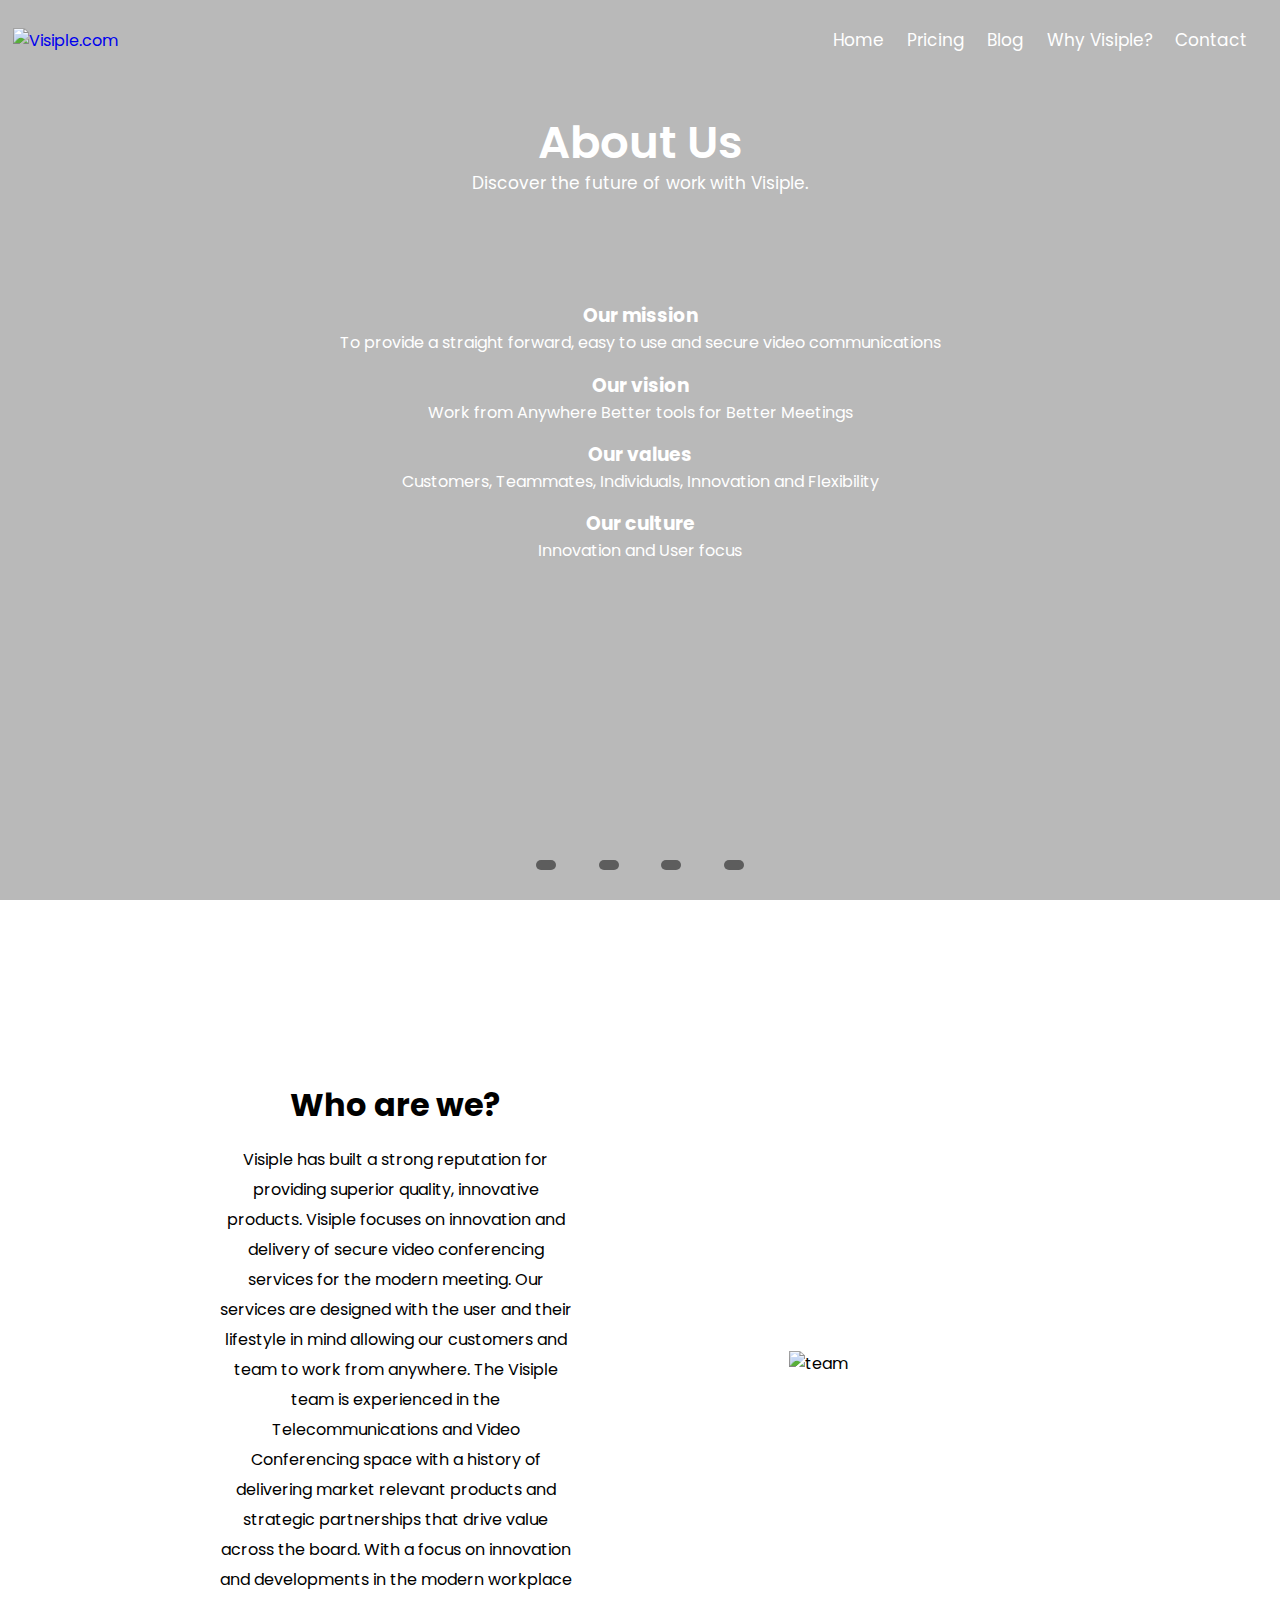
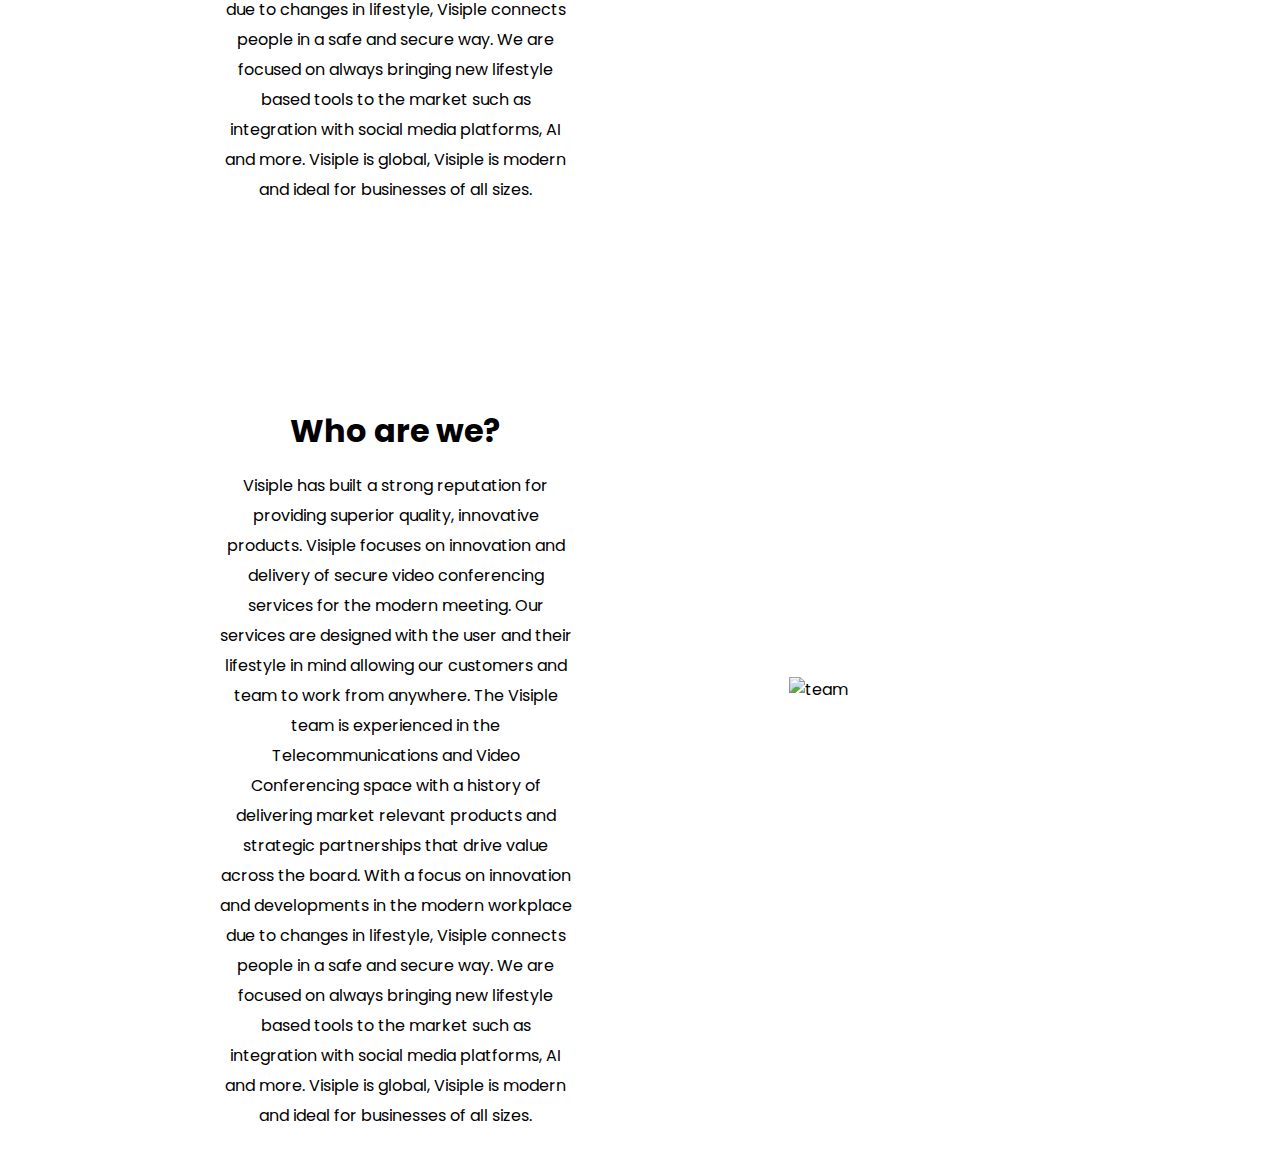
==== Webpage/about.html @ 6b169973 "commiting changes" ====
<!DOCTYPE html>
<html lang="en">

<head>
    <meta charset="UTF-8">
    <meta name="viewport" content="width=device-width, initial-scale=1.0">
    <title>Document</title>
</head>

<body>
    <!DOCTYPE html>
    <html lang="en">

    <head>
        <meta charset="UTF-8">
        <meta name="viewport" content="width=device-width, initial-scale=1.0">
        <title>Main Landing Page</title>
        <link rel="stylesheet" href="style.css">
        <!--google fonts link-->
        <link rel="preconnect" href="https://fonts.googleapis.com">
        <link rel="stylesheet" href="https://fonts.googleapis.com/css?family=Poppins">
        <link rel="stylesheet" href="https://unpkg.com/boxicons@latest/css/boxicons.min.css">
        <link href="https://cdn.jsdelivr.net/npm/remixicon@3.5.0/fonts/remixicon.css" rel="stylesheet">
    </head>

    <body class="about-body">
        <div class="about-container">
            <!-- Navbar -->
            <nav>
                <a href="index.html" class="logo"><img src="images/Visiple_logo_1.png" alt="Visiple.com"></a>
                <ul class="nav-ulist">
                    <li><a href="index.html">Home</a></li>
                    <li><a href="pricing.html">Pricing</a></li>
                    <li><a href="blog.html">Blog</a></li>
                    <li><a href="convince.html">Why Visiple?</a></li>
                    <li><a href="contact.html">Contact</a></li>
                    <ion-icon name="person-circle-outline" size="large"></ion-icon>
                </ul>
                <div class="bx bx-menu" id="menu-icon"></div>
            </nav>
            <div class="about-info">
                <h1>About Us</h1>
                <h2>Discover the future of work with Visiple.</h2>
                <div class="about-info-goals">
                    <h3>Our mission</h3>
                    <p>To provide a straight forward, easy to use and secure video communications</p>
                    <h3>Our​ vision</h3>
                    <p>Work from Anywhere Better tools for Better Meetings</p>
                    <h3>Our values </h3>
                    <p>Customers, Teammates, Individuals, Innovation and Flexibility </p>
                    <h3>Our culture</h3>
                    <p>Innovation and User focus</p>
                </div>

                <div class="about-socials">
                    <a href="https://twitter.com/Visiple_"><i class="ri-twitter-fill"></i></a>
                    <a href="https://www.facebook.com/visiple/"><i class="ri-facebook-fill"></i></a>
                    <a href="https://www.instagram.com/visiple_/"><i class="ri-instagram-line"></i></a>
                    <a href="https://www.linkedin.com/company/visiple"><i class="ri-linkedin-fill"></i></a>
                </div>
            </div>
        </div>
        <div class="about-info-parent">
            <div class="about-info-txt">
                <h1>Who are we?</h1>
                <p>Visiple has built a strong reputation for providing superior quality, innovative products. Visiple
                    focuses on innovation and delivery of secure video conferencing services for the modern meeting. Our
                    services are designed with the user and their lifestyle in mind allowing our customers and team to work
                    from anywhere. The Visiple team is experienced in the Telecommunications and Video Conferencing space
                    with a history of delivering market relevant products and strategic partnerships that drive value across
                    the board. With a focus on innovation and developments in the modern workplace due to changes in
                    lifestyle, Visiple connects people in a safe and secure way. We are focused on always bringing new
                    lifestyle based tools to the market such as integration with social media platforms, AI and more.
                    Visiple is global, Visiple is modern and ideal for businesses of all sizes.</p>
            </div>
            <img src="images/team.png" alt="team">
        </div>
        <div class="about-info-parent">
            <div class="about-info-txt">
                <h1>Who are we?</h1>
                <p>Visiple has built a strong reputation for providing superior quality, innovative products. Visiple
                    focuses on innovation and delivery of secure video conferencing services for the modern meeting. Our
                    services are designed with the user and their lifestyle in mind allowing our customers and team to work
                    from anywhere. The Visiple team is experienced in the Telecommunications and Video Conferencing space
                    with a history of delivering market relevant products and strategic partnerships that drive value across
                    the board. With a focus on innovation and developments in the modern workplace due to changes in
                    lifestyle, Visiple connects people in a safe and secure way. We are focused on always bringing new
                    lifestyle based tools to the market such as integration with social media platforms, AI and more.
                    Visiple is global, Visiple is modern and ideal for businesses of all sizes.</p>
            </div>
            <img src="images/team.png" alt="team">
        </div>
        <script src="https://unpkg.com/ionicons@latest/dist/ionicons.js"></script>
    </body>

    </html>
</body>

</html>
---- Webpage/style.css ----
/* Resets all CSS properties */

* {
    padding: 0;
    margin: 0;
    text-decoration: none;
    list-style: none;
    box-sizing: border-box;
    font-family: 'Poppins', sans-serif;

}

/* custom scroll bar */

::-webkit-scrollbar{
    width: 10px;
    -webkit-box-shadow: inset 0 0 6px rgba(0, 0, 0, 0.3);
    border-radius: 10px;
}

::-webkit-scrollbar-track {
    background-color: grey;
}

::-webkit-scrollbar-thumb {
    background: rgba(255, 255, 255, 0.815);
    border-radius: 10px;
}

/* Body styles */

.index-body {
    min-height: 100vh;
    display: flex;
    flex-direction: column;
    background-position-y: -50px;
    background-size: 100%;
    background-image: url(images/test2.jpg);
}

/* navbar */
nav {
    right: 0;
    top: 0;
    z-index: 1000;
    width: 100%;
    height: 80px;
    display: flex;
    align-items: center;
    justify-content: space-between;
    padding: 20px 1%;
    background: transparent;
}

nav img {
    width: 45%;
    position: relative;
}

.nav-ulist {
    display: flex;
    align-items: center;
    justify-content: center;
}

.nav-ulist a {
    color: white;
    font-size: 17px;
    margin-left: 22.5px;
    transition: all .55s ease;
    position: relative;
}

.nav-ulist a:before {
    content: "";
    position: absolute;
    width: 0;
    height: 2.5px;
    background-color: rgb(255, 255, 255);
    bottom: 0px;
    left: 0;
    transition: all 0.3s ease;
}

.nav-ulist a:hover:before {
    width: 100%;
}

.nav-ulist a:hover {
    cursor: pointer;
}

.nav-ulist ion-icon {
    color: white;
    margin-left: 20px;
    margin-bottom: 5px;
}

.nav-ulist ion-icon:hover {
    cursor: pointer;
}

#menu-icon {
    color: white;
    font-size: 34.5px;
    z-index: 10001;
    cursor: pointer;
    display: none;
}

/* index content */

.index-content {
    width: 100%;
    height: 100%;
    min-height: auto;
    display: flex;
    justify-content: flex-end;
}

.content-box {
    background-color: rgba(0, 0, 0, 0.322);
    border-radius: 15px;
    color: white;
    width: 35%;
    padding: 1%;
    height: 58%;
    display: flex;
    flex-direction: column;
    margin-right: 8%;
    margin-top: 7%;
    backdrop-filter: blur(2px);
}

.content-box h1 {
    font-size: 25px;
}

.content-box p {
    margin-top: 10px;
    font-size: 17px;
}

.content-box button {
    background-color: #7da138fb;
    border-radius: 20px;
    border: none;
    display: inline-block;
    cursor: pointer;
    color: #ffffff;
    font-size: 14px;
    padding: 0px 12px 0px 12px;
    height: 35px;
    text-decoration: none;
    margin-top: 15px;
}

#lm-btn {
    padding: 0px 7px 0px 12px;
}

/* footer index */

footer {
    display: flex;
    width: 100%;
    justify-content: center;
    margin-top: auto;
    backdrop-filter: blur(0.5px);
    background-color: rgba(230, 230, 230, 0.027);
}

.footer-ulist {
    display: flex;
}

.footer-ulist a {
    color: rgba(255, 255, 255, 0.644);
    font-size: 13px;
    margin-left: 35px;
    transition: all .55s ease;
}

/* about page */

.about-container {
    position: relative;
    height: 100vh;
    background-position: center;
    background-size: cover;
    background-repeat: no-repeat;
    background-image: url(images/about_img.jpg);
    background-position-y: -50px;
    background-attachment: fixed;
}

.about-container::before {
    content: "";
    position: absolute;
    width: 100%;
    height: 100%;
    top: 0;
    left: 0;
    background-color: rgba(0, 0, 0, 0.275);
}

.about-info {
    position: relative;
    height: 89.7vh;
    display: flex;
    flex-direction: column;
    align-items: center;
    color: white;
    margin-top: 1%;
}

.about-info h1 {
    font-size: 45px;
    margin-top: 1.25%;
    font-weight: 600;
}

.about-container h2 {
    font-weight: normal;
    font-size: 17px;
    margin-top: -0.5%;
}

.about-info-goals {
    display: flex;
    flex-direction: column;
    align-items: center;
    margin-top: 7%;
}

.about-info-goals h3 {
    margin-top: 2.55%;
}

.about-socials {
    display: flex;
    justify-content: space-around;
    align-items: center;
    width: 250px;
    height: 50px;
    text-align: center;
    transition: all .4s ease;
    margin-top: auto;
    margin-bottom: 10px;
}

.about-socials a {
    font-size: 20px;
    padding: 5px 10px 5px 10px;
    color: white;
    border-radius: 50px;
    background-color: #333333af;
    transition: all .4s ease;
}

.about-socials a:hover {
    transform: translateY(-3px);
}

.about-info-parent {
    display: flex;
    justify-content: space-evenly;
    align-items: center;
    border: rgba(255, 255, 255, 0.822) solid;
}

.about-info-parent img {
    width: 25%;
    height: 100%;
}

.about-info-txt {
    display: flex;
    flex-direction: column;
    justify-content: center;
    align-items: center;
    height: 920px;
    width: 35%;
}

.about-info-txt p {
    text-align: center;
    margin-top: 3.5%;
    line-height: 30px;
    height: 500px;
    width: 80%;
}
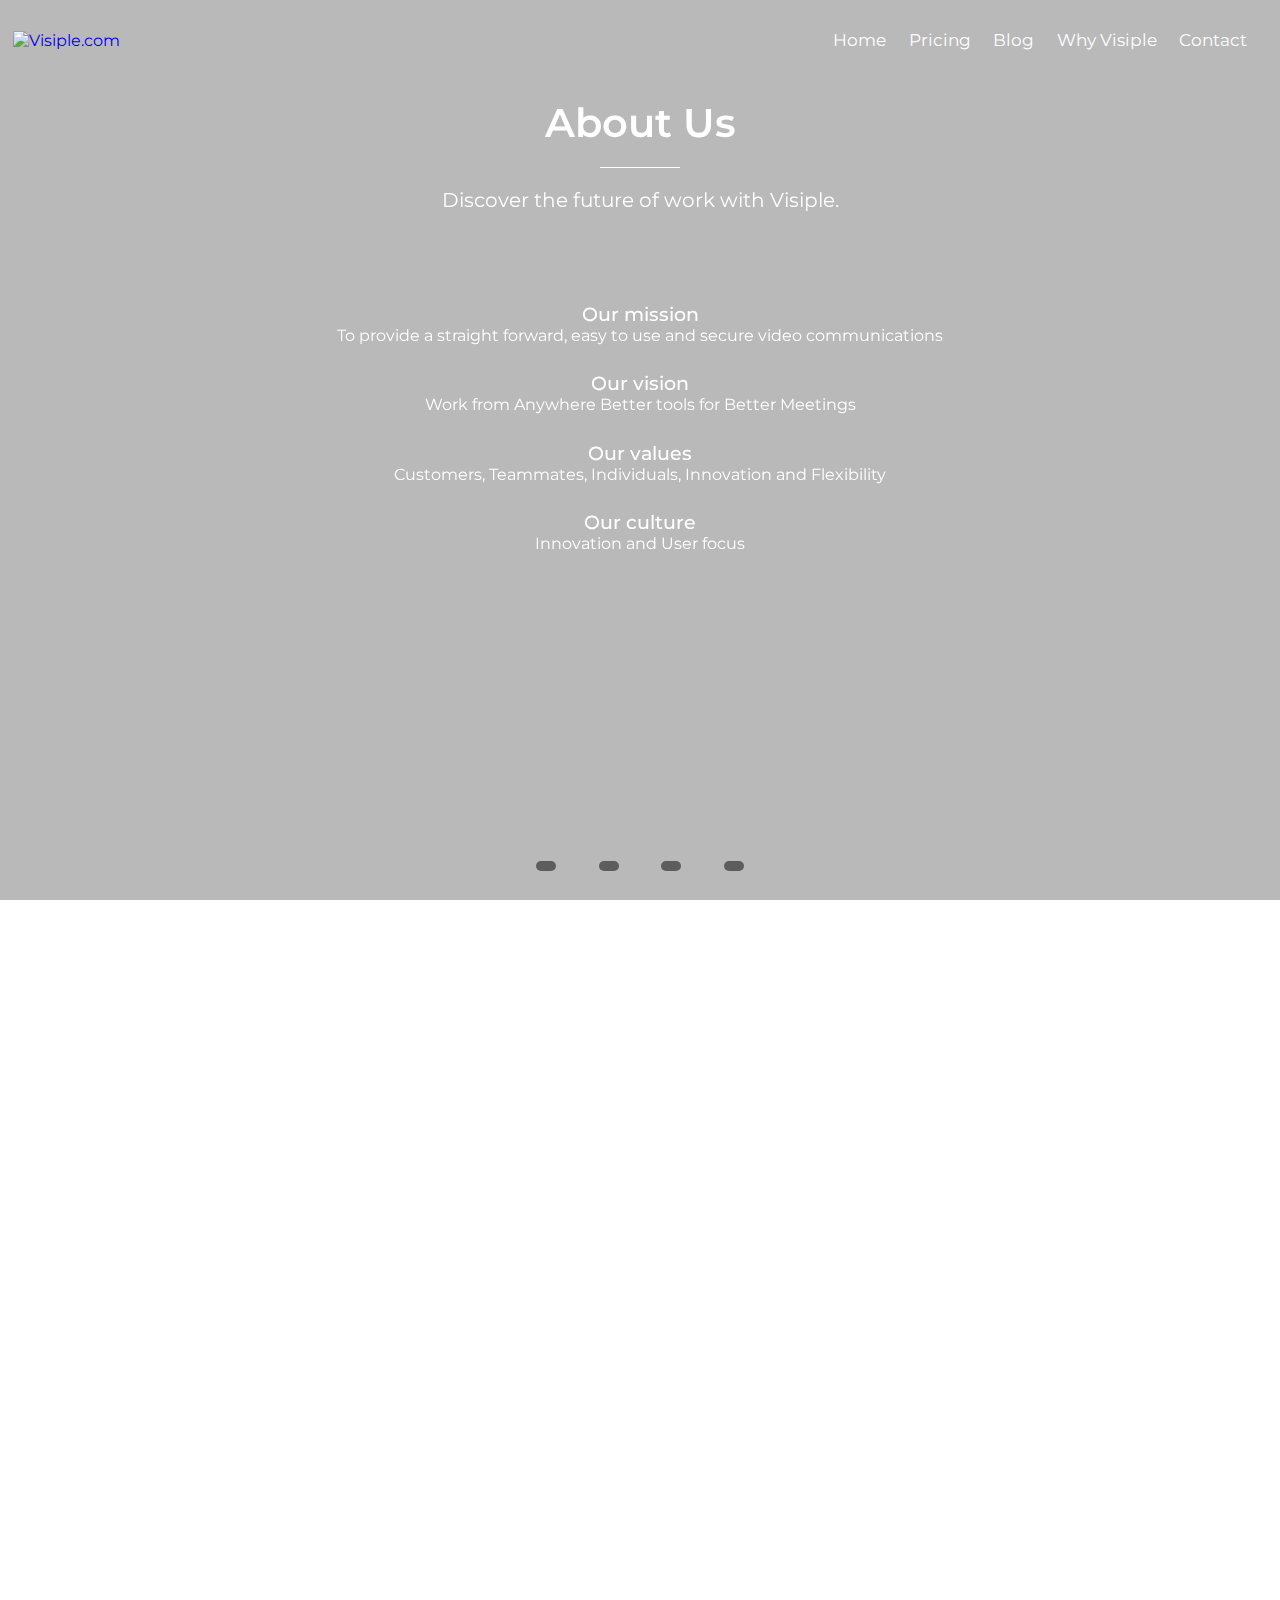
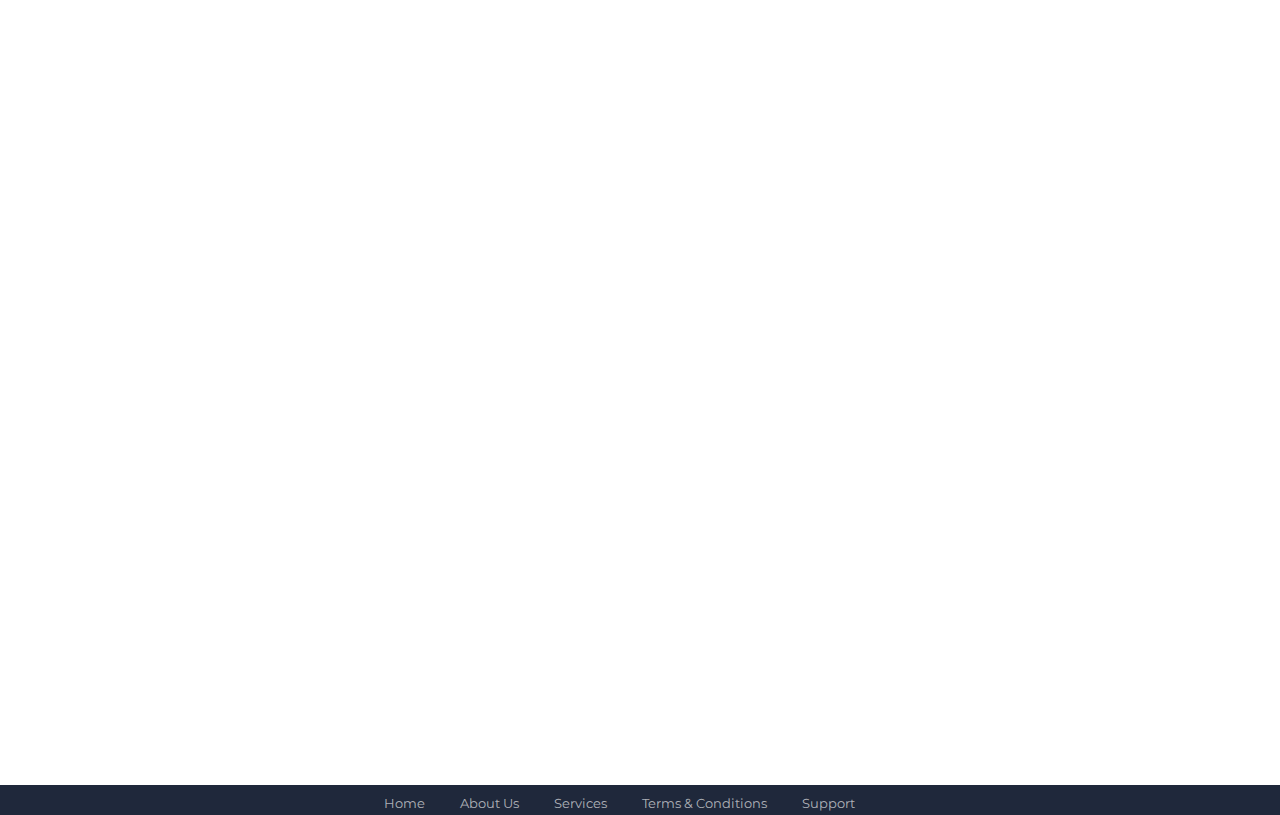
==== commit a04615d9: "commiting changes" ====
--- a/Webpage/about.html
+++ b/Webpage/about.html
@@ -14,13 +14,17 @@
     <head>
         <meta charset="UTF-8">
         <meta name="viewport" content="width=device-width, initial-scale=1.0">
-        <title>Main Landing Page</title>
+        <title>About Us</title>
         <link rel="stylesheet" href="style.css">
         <!--google fonts link-->
         <link rel="preconnect" href="https://fonts.googleapis.com">
-        <link rel="stylesheet" href="https://fonts.googleapis.com/css?family=Poppins">
+        <link rel="preconnect" href="https://fonts.gstatic.com" crossorigin>
+        <link
+            href="https://fonts.googleapis.com/css2?family=Montserrat:ital,wght@0,100;0,200;0,300;0,400;0,500;0,600;0,700;0,800;1,100;1,200;1,300;1,400;1,500;1,600;1,700&display=swap"
+            rel="stylesheet">
         <link rel="stylesheet" href="https://unpkg.com/boxicons@latest/css/boxicons.min.css">
         <link href="https://cdn.jsdelivr.net/npm/remixicon@3.5.0/fonts/remixicon.css" rel="stylesheet">
+        <link rel="stylesheet" href="https://unpkg.com/aos@next/dist/aos.css" />
     </head>
 
     <body class="about-body">
@@ -32,16 +36,21 @@
                     <li><a href="index.html">Home</a></li>
                     <li><a href="pricing.html">Pricing</a></li>
                     <li><a href="blog.html">Blog</a></li>
-                    <li><a href="convince.html">Why Visiple?</a></li>
+                    <li><a href="whyus.html">Why Visiple</a></li>
                     <li><a href="contact.html">Contact</a></li>
-                    <ion-icon name="person-circle-outline" size="large"></ion-icon>
+                    <ion-icon name="person-circle-outline" onlick="redirect()" id="btn-userpage" size="large"></ion-icon>
                 </ul>
                 <div class="bx bx-menu" id="menu-icon"></div>
             </nav>
             <div class="about-info">
-                <h1>About Us</h1>
-                <h2>Discover the future of work with Visiple.</h2>
-                <div class="about-info-goals">
+                <div class="about-info-main" data-aos="fade-right" data-aos-duration="1000"
+                    data-aos-easing="ease-in-out" data-aos-once="true">
+                    <h1>About Us</h1>
+                    <div class="divider"></div>
+                    <h2>Discover the future of work with Visiple.</h2>
+                </div>
+                <div class="about-info-goals" data-aos="fade-left" data-aos-duration="3000"
+                    data-aos-easing="ease-in-out">
                     <h3>Our mission</h3>
                     <p>To provide a straight forward, easy to use and secure video communications</p>
                     <h3>Our​ vision</h3>
@@ -51,7 +60,6 @@
                     <h3>Our culture</h3>
                     <p>Innovation and User focus</p>
                 </div>
-
                 <div class="about-socials">
                     <a href="https://twitter.com/Visiple_"><i class="ri-twitter-fill"></i></a>
                     <a href="https://www.facebook.com/visiple/"><i class="ri-facebook-fill"></i></a>
@@ -61,36 +69,80 @@
             </div>
         </div>
         <div class="about-info-parent">
-            <div class="about-info-txt">
+            <div class="about-info-txt" data-aos="fade-right" data-aos-duration="1000" data-aos-easing="ease-in-out"
+                data-aos-once="true">
                 <h1>Who are we?</h1>
-                <p>Visiple has built a strong reputation for providing superior quality, innovative products. Visiple
-                    focuses on innovation and delivery of secure video conferencing services for the modern meeting. Our
-                    services are designed with the user and their lifestyle in mind allowing our customers and team to work
-                    from anywhere. The Visiple team is experienced in the Telecommunications and Video Conferencing space
-                    with a history of delivering market relevant products and strategic partnerships that drive value across
+                <p>We have built a strong reputation for providing superior quality, innovative products. We
+                    focus on innovation and delivery of secure video conferencing services for the modern meeting. Our
+                    services are designed with the user and their lifestyle in mind allowing our customers and team to
+                    work
+                    from anywhere. Our team is experienced in the Telecommunications and Video Conferencing
+                    space
+                    with a history of delivering market relevant products and strategic partnerships that drive value
+                    across
                     the board. With a focus on innovation and developments in the modern workplace due to changes in
                     lifestyle, Visiple connects people in a safe and secure way. We are focused on always bringing new
                     lifestyle based tools to the market such as integration with social media platforms, AI and more.
                     Visiple is global, Visiple is modern and ideal for businesses of all sizes.</p>
             </div>
-            <img src="images/team.png" alt="team">
+            <div class="about-img" data-aos="fade-left" data-aos-duration="1000" data-aos-easing="ease-in-out"
+                data-aos-once="true">
+                <img src="images/team.png" alt="team">
+            </div>
         </div>
-        <div class="about-info-parent">
-            <div class="about-info-txt">
-                <h1>Who are we?</h1>
-                <p>Visiple has built a strong reputation for providing superior quality, innovative products. Visiple
-                    focuses on innovation and delivery of secure video conferencing services for the modern meeting. Our
-                    services are designed with the user and their lifestyle in mind allowing our customers and team to work
-                    from anywhere. The Visiple team is experienced in the Telecommunications and Video Conferencing space
-                    with a history of delivering market relevant products and strategic partnerships that drive value across
-                    the board. With a focus on innovation and developments in the modern workplace due to changes in
-                    lifestyle, Visiple connects people in a safe and secure way. We are focused on always bringing new
-                    lifestyle based tools to the market such as integration with social media platforms, AI and more.
-                    Visiple is global, Visiple is modern and ideal for businesses of all sizes.</p>
+        <hr data-aos="fade-down" data-aos-duration="1000" data-aos-easing="ease-in-out" data-aos-once="true">
+        <div class="about-locations-flex">
+            <div class="about-locations-parent">
+                <div class="about-locations-info-container">
+                    <div class="about-locations-info" data-aos="fade-up" data-aos-duration="1000"
+                        data-aos-easing="ease-in-out" data-aos-once="true">
+                        <h1>Where are we?</h1>
+                        <h2>Visiple HQ</h2>
+                        <p>77-79 Green Street,
+                            New London, Conn. 06320 USA.</p>
+                        <p>EMEA 2069
+                            Jessheim, Norway.</p>
+                        <h2>Tech Team</h2>
+                        <p>address2</p>
+                        <h2>Social Media</h2>
+                        <p>address3</p>
+                        <h2>IT Support</h2>
+                        <p>address4</p>
+                        <p>etc...</p>
+                    </div>
+                </div>
+                <div class="locations-img" data-aos="fade-left" data-aos-duration="1000" data-aos-easing="ease-in-out"
+                    data-aos-once="true">
+                    <img src="images/MapLocations.png" alt="Visiple_Locations">
+                </div>
             </div>
-            <img src="images/team.png" alt="team">
         </div>
+        <div class="about-footer-background">
+            <footer>
+                <ul class="footer-ulist">
+                    <li><a href="index.html">Home</a></li>
+                    <li><a href="about.html">About Us</a></li>
+                    <li><a href="whyus.html">Services</a></li>
+                    <li><a href="pdf/Visiple - Terms & Conditions.pdf">Terms & Conditions</a></li>
+                    <li><a href="contact.html">Support</a></li>
+                </ul>
+                <div class="footer-icons">
+                    <a href="https://twitter.com/Visiple_"><i class="ri-twitter-fill"></i></a>
+                    <a href="https://www.facebook.com/visiple/"><i class="ri-facebook-fill"></i></a>
+                    <a href="https://www.instagram.com/visiple_/"><i class="ri-instagram-line"></i></a>
+                    <a href="https://www.linkedin.com/company/visiple"><i class="ri-linkedin-fill"></i></a>
+                </div>
+            </footer>
+        </div>
+        <script src="./script.js"></script>
+        <script src="https://cdnjs.cloudflare.com/ajax/libs/jquery/3.2.1/jquery.min.js"></script>
+        <script
+            src="https://cdnjs.cloudflare.com/ajax/libs/twitter-bootstrap/4.1.3/js/bootstrap.bundle.min.js"></script>
         <script src="https://unpkg.com/ionicons@latest/dist/ionicons.js"></script>
+        <script src="https://unpkg.com/aos@next/dist/aos.js"></script>
+        <script>
+            AOS.init();
+        </script>
     </body>
 
     </html>
--- a/Webpage/style.css
+++ b/Webpage/style.css
@@ -1,18 +1,22 @@
+/* ! Images used are copyright free from pexels.com & freepik.com */
+/* Some of them are directly taken from the current Visiple website to keep some of the content from the main website */
 /* Resets all CSS properties */
 
 * {
     padding: 0;
     margin: 0;
     text-decoration: none;
-    list-style: none;
     box-sizing: border-box;
-    font-family: 'Poppins', sans-serif;
-
+    font-family: 'Montserrat', sans-serif;
+}
+
+html {
+    scroll-behavior: smooth;
 }
 
 /* custom scroll bar */
 
-::-webkit-scrollbar{
+::-webkit-scrollbar {
     width: 10px;
     -webkit-box-shadow: inset 0 0 6px rgba(0, 0, 0, 0.3);
     border-radius: 10px;
@@ -29,16 +33,63 @@
 
 /* Body styles */
 
+body {
+    font-family: 'Montserrat', sans-serif;
+}
+
 .index-body {
     min-height: 100vh;
     display: flex;
     flex-direction: column;
     background-position-y: -50px;
     background-size: 100%;
-    background-image: url(images/test2.jpg);
-}
-
+    background-image: url(images/index-background-reverted2.jpg);
+    background-repeat: no-repeat;
+}
+
+.about-body h1,
+.about-body h2,
+.about-body h3 {
+    font-weight: 500;
+}
+
+.about-body hr {
+    border: 0;
+    height: 1px;
+    background-image: linear-gradient(to right, rgba(0, 0, 0, 0), rgba(0, 0, 0, 0.75), rgba(0, 0, 0, 0));
+}
+
+.signup-body {
+    position: relative;
+    height: 100vh;
+    background-position: center;
+    background-size: cover;
+    background-repeat: no-repeat;
+    background-image: url(images/login-background.jpg);
+}
+
+#contact-body {
+    width: 100%;
+    height: 100%;
+    display: flex;
+    flex-direction: column;
+    align-items: center;
+}
+
+.whyus-body h1,
+.whyus-body h2,
+.whyus-body h3 {
+    font-weight: 500;
+}
+
+.body-user {
+    background-image: url(images/user-background.jpg);
+    background-size: cover;
+    background-repeat: no-repeat;
+    
+}
 /* navbar */
+
 nav {
     right: 0;
     top: 0;
@@ -61,21 +112,23 @@
     display: flex;
     align-items: center;
     justify-content: center;
+    list-style: none;
 }
 
 .nav-ulist a {
-    color: white;
+    color: #fff;
     font-size: 17px;
     margin-left: 22.5px;
     transition: all .55s ease;
     position: relative;
+    padding-bottom: 2.15px;
 }
 
 .nav-ulist a:before {
     content: "";
     position: absolute;
     width: 0;
-    height: 2.5px;
+    height: 0.95px;
     background-color: rgb(255, 255, 255);
     bottom: 0px;
     left: 0;
@@ -91,7 +144,7 @@
 }
 
 .nav-ulist ion-icon {
-    color: white;
+    color: #fff;
     margin-left: 20px;
     margin-bottom: 5px;
 }
@@ -101,84 +154,166 @@
 }
 
 #menu-icon {
-    color: white;
+    color: #fff;
     font-size: 34.5px;
     z-index: 10001;
     cursor: pointer;
     display: none;
 }
 
-/* index content */
-
-.index-content {
-    width: 100%;
-    height: 100%;
-    min-height: auto;
-    display: flex;
-    justify-content: flex-end;
-}
-
-.content-box {
-    background-color: rgba(0, 0, 0, 0.322);
-    border-radius: 15px;
-    color: white;
-    width: 35%;
-    padding: 1%;
-    height: 58%;
-    display: flex;
-    flex-direction: column;
-    margin-right: 8%;
-    margin-top: 7%;
-    backdrop-filter: blur(2px);
-}
-
-.content-box h1 {
-    font-size: 25px;
-}
-
-.content-box p {
-    margin-top: 10px;
-    font-size: 17px;
-}
-
-.content-box button {
-    background-color: #7da138fb;
-    border-radius: 20px;
-    border: none;
-    display: inline-block;
-    cursor: pointer;
-    color: #ffffff;
-    font-size: 14px;
-    padding: 0px 12px 0px 12px;
-    height: 35px;
-    text-decoration: none;
-    margin-top: 15px;
-}
-
-#lm-btn {
-    padding: 0px 7px 0px 12px;
-}
-
-/* footer index */
+/* Nav recolor for contact page */
+
+.contact-nav .nav-ulist a {
+    color: #000;
+}
+
+.contact-nav .nav-ulist a:before {
+    background-color: #000;
+}
+
+.contact-nav .nav-ulist a:hover:before {
+    width: 100%;
+}
+
+.nav-ulist a:hover:before {
+    width: 100%;
+}
+
+
+/* footer */
 
 footer {
     display: flex;
     width: 100%;
     justify-content: center;
     margin-top: auto;
-    backdrop-filter: blur(0.5px);
-    background-color: rgba(230, 230, 230, 0.027);
-}
-
+    margin-bottom: 0.25%;
+}
+
+footer i {
+    font-size: 15px;
+    color: rgba(255, 255, 255, 0.644);
+    transition: all .4s ease-in-out;
+}
+
+footer i:hover {
+    color: #fff;
+}
 .footer-ulist {
     display: flex;
+    list-style: none;
 }
 
 .footer-ulist a {
     color: rgba(255, 255, 255, 0.644);
     font-size: 13px;
     margin-left: 35px;
-    transition: all .55s ease;
+    transition: all .55s ease-in-out;
+}
+
+.footer-ulist a:hover {
+    color: #fff;
+}
+
+.footer-icons {
+    color: white;
+    margin-left: 1%;
+    display: flex;
+    justify-content: space-evenly;
+    width: 5%;
+}
+
+.about-footer-background {
+    margin-top: auto;
+    background-color: #1f283b;
+    width: 100%;
+    height: 30px;
+    display: flex;
+    justify-content: center;
+    align-items: center;
+}
+
+
+/* index page */
+
+.main-head {
+    display: flex;
+    justify-content: center;
+    margin-top: 12%;
+    height: 64vh;
+    text-transform: uppercase;
+    width: 100%;
+}
+
+.main-head h1 {
+    color: #fff;
+    text-transform: uppercase;
+    font-size: 45px;
+    position: relative;
+    line-height: 3rem;
+    text-align: center;
+    font-weight: 500;
+}
+
+.line-break {
+    line-break: strict;
+}
+
+.main-head h4 {
+    color: #fff;
+    font-weight: 500;
+}
+
+.index-content {
+    display: flex;
+    justify-content: center;
+    align-items: center;
+    flex-direction: column;
+}
+
+.divider {
+    width: 80px;
+    background: #ffffff;
+    height: 1px;
+    display: block;
+    margin: 20px auto;
+}
+
+.index-buttons-parent {
+    display: flex;
+    justify-content: space-around;
+    width: 60%;
+    margin-top: 5%;
+}
+
+.btn {
+    border-radius: 0;
+    font-size: 13px;
+    padding: 15px 40px;
+    transition: all 0.3s;
+}
+
+.btn-lg {
+    padding: 25px 50px;
+}
+
+.btn-lg.btn-primary {
+    border-width: 2px;
+}
+
+.btn-primary {
+    background: transparent;
+    border: 1px solid #ffffff;
+    color: #ffffff;
+}
+
+.btn-primary:hover,
+.btn-primary:active,
+.btn-primary:active:hover,
+.btn-primary:focus {
+    background: #ffffff;
+    color: #000000;
+    border-color: #ffffff;
 }
 
 /* about page */
@@ -206,35 +341,38 @@
 
 .about-info {
     position: relative;
-    height: 89.7vh;
-    display: flex;
-    flex-direction: column;
-    align-items: center;
-    color: white;
+    height: 89.8vh;
+    display: flex;
+    flex-direction: column;
+    align-items: center;
+    color: #fff;
     margin-top: 1%;
 }
 
+.about-info-main {
+    text-align: center;
+}
+
 .about-info h1 {
-    font-size: 45px;
+    font-size: 40px;
     margin-top: 1.25%;
     font-weight: 600;
 }
 
 .about-container h2 {
     font-weight: normal;
-    font-size: 17px;
-    margin-top: -0.5%;
+    font-size: 20px;
 }
 
 .about-info-goals {
     display: flex;
     flex-direction: column;
     align-items: center;
-    margin-top: 7%;
+    margin-top: 5%;
 }
 
 .about-info-goals h3 {
-    margin-top: 2.55%;
+    margin-top: 4.5%;
 }
 
 .about-socials {
@@ -252,25 +390,27 @@
 .about-socials a {
     font-size: 20px;
     padding: 5px 10px 5px 10px;
-    color: white;
+    color: #fff;
     border-radius: 50px;
     background-color: #333333af;
     transition: all .4s ease;
+    text-decoration: none;
 }
 
 .about-socials a:hover {
+    color: rgba(255, 255, 255, 0.74);
     transform: translateY(-3px);
+    text-decoration: none;
 }
 
 .about-info-parent {
     display: flex;
     justify-content: space-evenly;
     align-items: center;
-    border: rgba(255, 255, 255, 0.822) solid;
 }
 
 .about-info-parent img {
-    width: 25%;
+    width: 100%;
     height: 100%;
 }
 
@@ -280,7 +420,7 @@
     justify-content: center;
     align-items: center;
     height: 920px;
-    width: 35%;
+    width: 50%;
 }
 
 .about-info-txt p {
@@ -289,4 +429,810 @@
     line-height: 30px;
     height: 500px;
     width: 80%;
+}
+
+.about-locations-flex {
+    display: flex;
+    justify-content: center;
+    align-items: center;
+}
+
+.about-locations-parent {
+    margin-top: 5%;
+    display: flex;
+    justify-content: space-between;
+    align-items: center;
+    padding: 0px 10%;
+    height: 500px;
+    width: 100%;
+}
+
+.about-locations-info {
+    text-align: center;
+}
+
+.about-locations-info-container {
+    margin-top: -4.55%;
+}
+
+.about-locations-info h2 {
+    font-size: 17px;
+    margin-top: 4.25%;
+}
+
+.about-locations-info p {
+    font-size: 12px;
+}
+
+.locations-img img {
+    width: 95%;
+}
+
+/* pricing page */
+
+.pricing-banner-main {
+    width: 100%;
+    min-height: 110vh;
+    position: relative;
+    height: 100vh;
+    background-position: center;
+    background-size: cover;
+    background-position-y: -200px;
+    background-repeat: no-repeat;
+    background-image: url(images/pricing-banner2.jpg);
+
+}
+
+.pricing-container h1,
+.pricing-container h2 {
+    color: #fff;
+    font-size: 28px;
+    padding: 10px 0;
+    text-align: center;
+    font-weight: 500;
+}
+
+.price-row {
+    width: 90%;
+    max-width: 1100px;
+    margin: auto;
+    display: grid;
+    grid-template-columns: repeat(auto-fit, minmax(250px, 1fr));
+    grid-gap: 25px;
+    margin-top: 1%;
+}
+
+.price-col {
+    background: #1f283b;
+    padding: 9% 12%;
+    border-radius: 10px;
+    color: #ffffff;
+    text-align: center;
+    display: flex;
+    flex-direction: column;
+}
+
+.price-col .button-div-test {
+    margin-top: auto;
+}
+
+.price-col p {
+    font-size: 18px;
+}
+
+.price-col h3 {
+    font-size: 35px;
+    margin: 20px 0 40px;
+    font-weight: 500;
+}
+
+.price-col h3 span {
+    font-size: 16px;
+}
+
+.price-col ul {
+    text-align: left;
+    margin: 20px 0;
+    color: #ddd;
+    list-style: none;
+}
+
+.price-col ul li {
+    margin: 15px 0;
+}
+
+.price-col ul li::before {
+    content: '\2022';
+    color: #e33058;
+    font-weight: bold;
+    margin-right: 8px;
+}
+
+.price-col button {
+    width: 100%;
+    padding: 14px 0;
+    background: transparent;
+    color: #fff;
+    font-size: 15px;
+    border: 1px solid #e33058;
+    border-radius: 6px;
+    
+    cursor: pointer;
+    transition: background 0.5s;
+}
+
+.price-col button:hover {
+    background: #e33058;
+}
+
+.pricing-trial-parent {
+    width: 100%;
+    height: 300px;
+    display: flex;
+    justify-content: center;
+    flex-direction: column;
+    align-items: center;
+    background-color: #1f283b;
+}
+
+.pricing-trial-container {
+    height: 100%;
+    display: flex;
+    justify-content: center;
+    align-items: center;
+    flex-direction: column;
+}
+
+.pricing-trial-parent h1 {
+    color: #fff;
+}
+
+.pricing-trial-parent p {
+    margin-top: 5px;
+    color: #fff;
+}
+
+.pricing-trial-parent a {
+    margin-top: 1.25%;
+}
+
+.pricing-trial-parent button {
+    width: 200px;
+    padding: 14px 0;
+    background: transparent;
+    color: #fff;
+    font-size: 15px;
+    border: 1px solid #e33058;
+    border-radius: 6px;
+    cursor: pointer;
+    transition: background 0.5s;
+    margin-top: 10%;
+}
+
+.pricing-trial-parent button:hover {
+    background: #e33058;
+}
+
+
+/* Login & Signup page */
+
+.container {
+    height: 90vh;
+    width: 100%;
+    display: flex;
+    align-items: center;
+    justify-content: center;
+    column-gap: 30px;
+}
+
+.form {
+    position: absolute;
+    max-width: 430px;
+    width: 100%;
+    padding: 30px;
+    border-radius: 6px;
+    background: #ffffff;
+}
+
+.form.signup {
+    opacity: 0;
+    pointer-events: none;
+}
+
+.forms.show-signup .form.signup {
+    opacity: 1;
+    pointer-events: auto;
+}
+
+.forms.show-signup .form.login {
+    opacity: 0;
+    pointer-events: none;
+}
+
+header {
+    font-size: 28px;
+    font-weight: 600;
+    color: #232836;
+    text-align: center;
+}
+
+form {
+    margin-top: 30px;
+}
+
+.form .field {
+    position: relative;
+    height: 50px;
+    width: 100%;
+    margin-top: 20px;
+    border-radius: 6px;
+}
+
+.field input,
+.field button {
+    height: 100%;
+    width: 100%;
+    border: none;
+    font-size: 16px;
+    font-weight: 400;
+    border-radius: 6px;
+}
+
+.field input {
+    outline: none;
+    padding: 0 15px;
+    border: 1px solid#CACACA;
+}
+
+.field input:focus {
+    border-bottom-width: 2px;
+}
+
+.eye-icon {
+    position: absolute;
+    top: 50%;
+    right: 10px;
+    transform: translateY(-50%);
+    font-size: 18px;
+    color: #8b8b8b;
+    cursor: pointer;
+    padding: 5px;
+}
+
+.field button {
+    color: #fff;
+    background-color: #e33058;
+    transition: all 0.3s ease;
+    cursor: pointer;
+}
+
+.field button:hover {
+    background-color: #e33057b0;
+}
+
+.form-link {
+    text-align: center;
+    margin-top: 10px;
+}
+
+.form-link span,
+.form-link a {
+    font-size: 14px;
+    font-weight: 400;
+    color: #232836;
+}
+
+.form a {
+    color: #e33058;
+    text-decoration: none;
+}
+
+.form-content a:hover {
+    text-decoration: underline;
+}
+
+.line {
+    position: relative;
+    height: 1px;
+    width: 100%;
+    margin: 36px 0;
+    background-color: #d4d4d4;
+}
+
+.line::before {
+    content: 'Or';
+    position: absolute;
+    top: 50%;
+    left: 50%;
+    transform: translate(-50%, -50%);
+    background-color: #FFF;
+    color: #8b8b8b;
+    padding: 0 15px;
+}
+
+.media-options a {
+    display: flex;
+    align-items: center;
+    justify-content: center;
+}
+
+a.facebook {
+    color: #fff;
+    background-color: #4267b2;
+}
+
+a.facebook .facebook-icon {
+    height: 28px;
+    width: 28px;
+    color: #0171d3;
+    font-size: 20px;
+    border-radius: 50%;
+    display: flex;
+    align-items: center;
+    justify-content: center;
+    background-color: #fff;
+}
+
+.facebook-icon,
+img.google-img {
+    position: absolute;
+    top: 50%;
+    left: 15px;
+    transform: translateY(-50%);
+}
+
+img.google-img {
+    height: 35px;
+    width: 22px;
+    object-fit: cover;
+}
+
+a.google {
+    border: 1px solid #CACACA;
+}
+
+a.google span {
+    font-weight: 500;
+    opacity: 0.6;
+    color: #232836;
+}
+
+@media screen and (max-width: 400px) {
+    .form {
+        padding: 20px 10px;
+    }
+
+}
+
+/* Contact page */
+
+.contact-section {
+    width: 100%;
+    display: flex;
+    flex-direction: column;
+    align-items: center;
+    text-align: center;
+    margin-top: 2%;
+}
+
+.contact-section-parent {
+    display: flex;
+    justify-content: center;
+    flex-direction: column;
+    align-items: center;
+    width: 100%;
+}
+
+.contact-header-txt {
+    display: flex;
+    justify-content: center;
+    flex-direction: column;
+    align-items: center;
+}
+
+.contact-header-txt h1 {
+    font-size: 35px;
+    text-transform: uppercase;
+    font-weight: 500;
+}
+
+.contact-header-txt h3 {
+    font-weight: 400;
+    font-size: 13px;
+    color: #777777;
+    text-transform: uppercase;
+    margin-top: 0.55%;
+}
+
+.contact-header-txt p {
+    font-weight: 400;
+    font-size: 13px;
+    color: #777777;
+    width: 70%;
+    text-align: center;
+    margin-top: 5.5%;
+}
+
+.divider2 {
+    width: 250px;
+    background: #000000;
+    height: 1px;
+    display: block;
+    margin: 20px auto;
+}
+
+.contact-info-icons {
+    text-align: center;
+    display: flex;
+    justify-content: space-evenly;
+    width: 65%;
+    margin-top: 2%;
+}
+
+.icon-parent {
+    width: 240px;
+}
+
+.contact-info-icons ion-icon {
+    color: #777777;
+    font-size: 35px;
+}
+
+.contact-info-icons p {
+    font-size: 13px;
+    color: #5e5e5e;
+    margin-top: 6%;
+}
+
+.contact-form {
+    width: 60%;
+    display: flex;
+    justify-content: space-between;
+    margin-top: 5%;
+}
+
+.form-left {
+    display: flex;
+    flex-direction: column;
+    gap: 30px;
+    width: 50%;
+}
+
+.form-left input {
+    border: 1px #7c7c7c solid;
+    padding: 14px;
+    font-size: 13px;
+    height: auto;
+    width: 95%;
+    border-width: 1px;
+    box-sizing: border-box;
+}
+
+.form-left input:focus {
+    outline: none;
+    border: 1.5px #000 solid;
+}
+
+.form-right {
+    width: 50%;
+
+}
+
+.form-right textarea {
+    height: 100%;
+    width: 100%;
+    min-width: 100%;
+    min-height: 100px;
+    border-radius: 0;
+    -webkit-box-shadow: none;
+    box-shadow: none;
+    -webkit-transition: none;
+    -o-transition: none;
+    transition: none;
+    border: 1px #7c7c7c solid;
+    padding: 14px;
+    font-size: 13px;
+    box-sizing: border-box;
+
+}
+
+.form-right textarea:focus {
+    outline: none;
+    border: 1.5px #000000 solid;
+}
+
+.contact-section-button {
+    display: flex;
+    justify-content: flex-end;
+    align-items: center;
+    text-align: center;
+    width: 60%;
+    height: 50px;
+    margin-top: 1%;
+}
+
+.btn-send {
+    border-radius: 0;
+    font-size: 13px;
+    font-weight: 400;
+    padding: 15px 40px;
+    transition: all 0.3s;
+    background: transparent;
+    border-width: 2px;
+    border: 1px solid #000;
+    width: 12%;
+    color: #000;
+    text-transform: uppercase;
+}
+
+.btn-send:hover,
+.btn-send:active,
+.btn-send:active:hover,
+.btn-send:focus {
+    background: #000000;
+    color: #fff;
+    border-color: #000000;
+}
+
+/* Why Us page */
+
+.whyus-container {
+    position: relative;
+    height: 100vh;
+    background-position: center;
+    background-size: cover;
+    background-repeat: no-repeat;
+    background-image: url(images/whyus-banner.jpg);
+    background-position-y: -50px;
+    background-attachment: fixed;
+}
+
+.whyus-container::before {
+    content: "";
+    position: absolute;
+    width: 100%;
+    height: 100%;
+    top: 0;
+    left: 0;
+    background-color: rgba(0, 0, 0, 0.275);
+}
+
+.whyus-info {
+    position: relative;
+    height: 89.8vh;
+    display: flex;
+    flex-direction: column;
+    align-items: center;
+    color: #fff;
+    margin-top: 3%;
+}
+
+.whyus-info h1 {
+    font-size: 35px;
+    font-weight: 500;
+}
+
+.whyus-info h2 {
+    margin-top: 1%;
+    font-size: 20px;
+    font-weight: 400;
+}
+
+.whyus-info-main {
+    text-align: center;
+}
+
+.whyus-info-txt {
+    display: flex;
+    flex-direction: column;
+    align-items: center;
+    margin-top: 9%;
+    line-height: 35px;
+    width: 90%;
+}
+
+.whyus-info-txt h3 {
+    text-align: center;
+    width: 50%;
+    margin-top: 3%;
+    font-weight: 400;
+}
+
+.whyus-quote-container {
+    height: 280px;
+    background: linear-gradient(rgba(0, 0, 0, 0.5), rgba(0, 0, 0, 0.5)), url('images/quote-background.jpg');
+    background-size: cover;
+    color: #fff;
+}
+
+.quote-container {
+    display: flex;
+    align-items: center;
+    justify-content: center;
+    flex-direction: column;
+}
+
+.quote-container i {
+    margin-top: 2%;
+    font-size: 20px;
+    padding: 10px 15px 10px 15px;
+    color: #000;
+    border-radius: 50px;
+    background-color: #fff;
+}
+
+.quote-container p {
+    text-align: center;
+    text-transform: uppercase;
+    margin-top: 2%;
+}
+
+.quote-container h4 {
+    margin-top: 2%;
+    font-weight: 500;
+}
+
+.visiple-services-parent {
+    position: relative;
+    width: 100%;
+    height: 1080px;
+    display: flex;
+    justify-content: end;
+    align-items: center;
+    background-image: linear-gradient(to bottom, transparent 80%, #ffffff 85%), url("images/services-background2.jpg");
+    background-size: cover;
+}
+
+.visiple-services-parent img {
+    position: absolute;
+    top: 15%;
+    right: 14%;
+    width: 40%;
+}
+
+.visiple-services-parent h2 {
+    position: absolute;
+    top: 6%;
+    right: 9.45%;
+    width: 40%;
+    font-size: 40px;
+    font-weight: 500;
+}
+
+.whyus-info-flex {
+    display: flex;
+    justify-content: center;
+    align-items: center;
+    height: 700px;
+    width: 100%;
+}
+
+.info-rows-parent {
+    width: 80%;
+    display: flex;
+    justify-content: space-between;
+    align-items: center;
+    text-align: center;
+}
+
+.info-row {
+    width: 30%;
+    height: 30rem;
+    display: flex;
+    flex-direction: column;
+    align-content: center;
+}
+
+.info-row h2 {
+    font-size: 35px;
+}
+
+
+.info-row p {
+    text-align: center;
+    width: 100%;
+    margin-top: 2%;
+}
+
+.info-row-img {
+    display: flex;
+    justify-content: center;
+    align-items: center;
+    width: 90%;
+    height: 80%;
+}
+
+.info-row-img1 {
+    background-image: url(images/TechLife-Media.png);
+    background-size: cover;
+    background-repeat: no-repeat;
+    border-radius: 100%;
+}
+
+.info-row-img2 {
+    background-image: url(images/TechLife-Communication.png);
+    background-size: cover;
+    background-repeat: no-repeat;
+    border-radius: 100%;
+}
+
+.info-row-img3 {
+    background-image: url(images/TechLife-RemoteLife.png);
+    background-size: cover;
+    background-repeat: no-repeat;
+    border-radius: 100%;
+}
+
+.whyus-div4-parent {
+    width: 100%;
+    height: 300px;
+    display: flex;
+    justify-content: center;
+    flex-direction: column;
+    align-items: center;
+    background-color: #1F283B;
+}
+
+.div4-container {
+    height: 100%;
+    display: flex;
+    justify-content: center;
+    align-items: center;
+    flex-direction: column;
+    gap: 25px;
+}
+
+.div4-container h2 {
+    font-size: 30px;
+    font-weight: 500;
+    color: white;
+}
+
+.div4-container button {
+    width: 200px;
+    padding: 15px 0;
+    background: transparent;
+    color: #fff;
+    font-size: 15px;
+    border: 1px solid #e33058;
+    border-radius: 6px;
+    margin-top: auto;
+    cursor: pointer;
+    transition: background 0.5s;
+}
+
+.div4-container button:hover {
+    background: #e33058;
+}
+
+
+/* User page */
+
+.user-main-parent {
+    width: 100%;
+    min-height: 90vh;
+    display: flex;
+    flex-direction: column;
+    justify-content: center;
+    align-items: center;
+}
+
+.user-main-child {
+    display: flex;
+    flex-direction: column;
+    justify-content: center;
+    align-items: center;
+    text-align: center;
+}
+
+.user-main-txt {
+    text-align: center;
+}
+
+.user-main-txt h1 {
+    color: #fff;
+}
+
+.user-main-txt h2 {
+    color: #fff;
 }